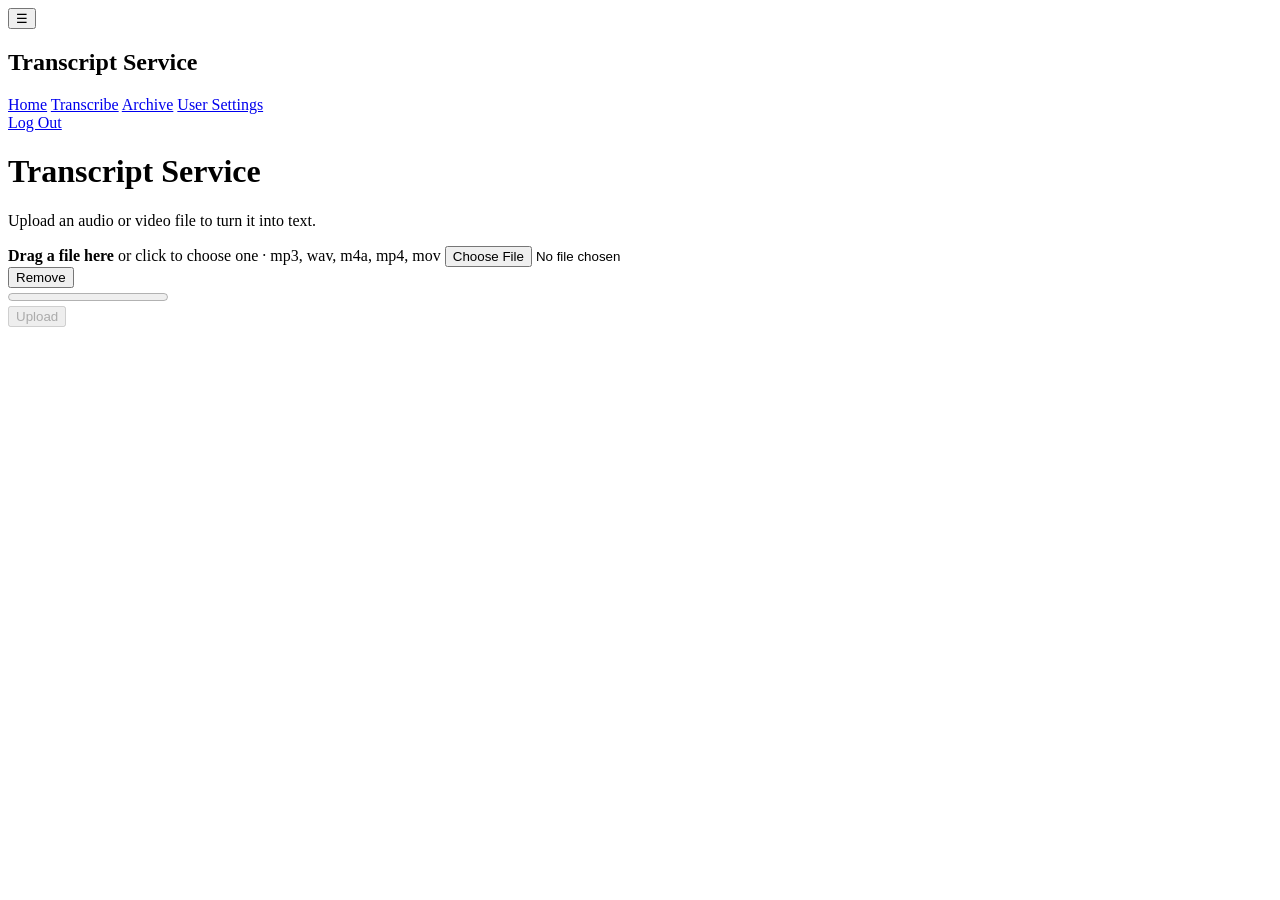
==== static/index.html @ 9869e48e "Merge branch 'main' into test" ====
<!doctype html>
<html lang="en">
<head>
  <meta charset="utf-8">
  <meta name="viewport" content="width=device-width, initial-scale=1">
  <title>Transcript Service</title>
  <link rel="stylesheet" href="/style.css">
</head>
<body>

<button
  type="button"
  id="menuButton"
  class="menu-button"
  aria-label="Open navigation menu"
  aria-expanded="false"
>
  ☰
</button>

<nav id="sidebar" class="sidebar">
  <div class="sidebar-top">
    <h2>Transcript Service</h2>
    <a href="/">Home</a>
    <a href="/transcribe">Transcribe</a>
    <a href="/archive">Archive</a>
    <a href="/settings">User Settings</a>
  </div>

    <a href="/login.html" class="logout">Log Out</a>
</nav>

<main>
  <h1>Transcript Service</h1>
  <p class="sub">Upload an audio or video file to turn it into text.</p>

  <div class="card">
    <label id="drop" for="file">
      <strong>Drag a file here</strong>
      <span>or click to choose one &middot; mp3, wav, m4a, mp4, mov</span>
    </label>
    <input type="file" id="file" accept=".mp3,.wav,.m4a,.mp4,.mov,audio/*,video/*">

    <div id="chosen">
      <div><div id="name"></div><div id="size"></div></div>
      <button type="button" class="secondary" id="clear">Remove</button>
    </div>

    <progress id="bar" max="100" value="0"></progress>

    <div class="row">
      <button type="button" id="go" disabled>Upload</button>
    </div>
    <div id="status" role="status" aria-live="polite"></div>
    <pre id="result"></pre>
  </div>
</main>
<script src="/script.js"></script>
</body>
</html>
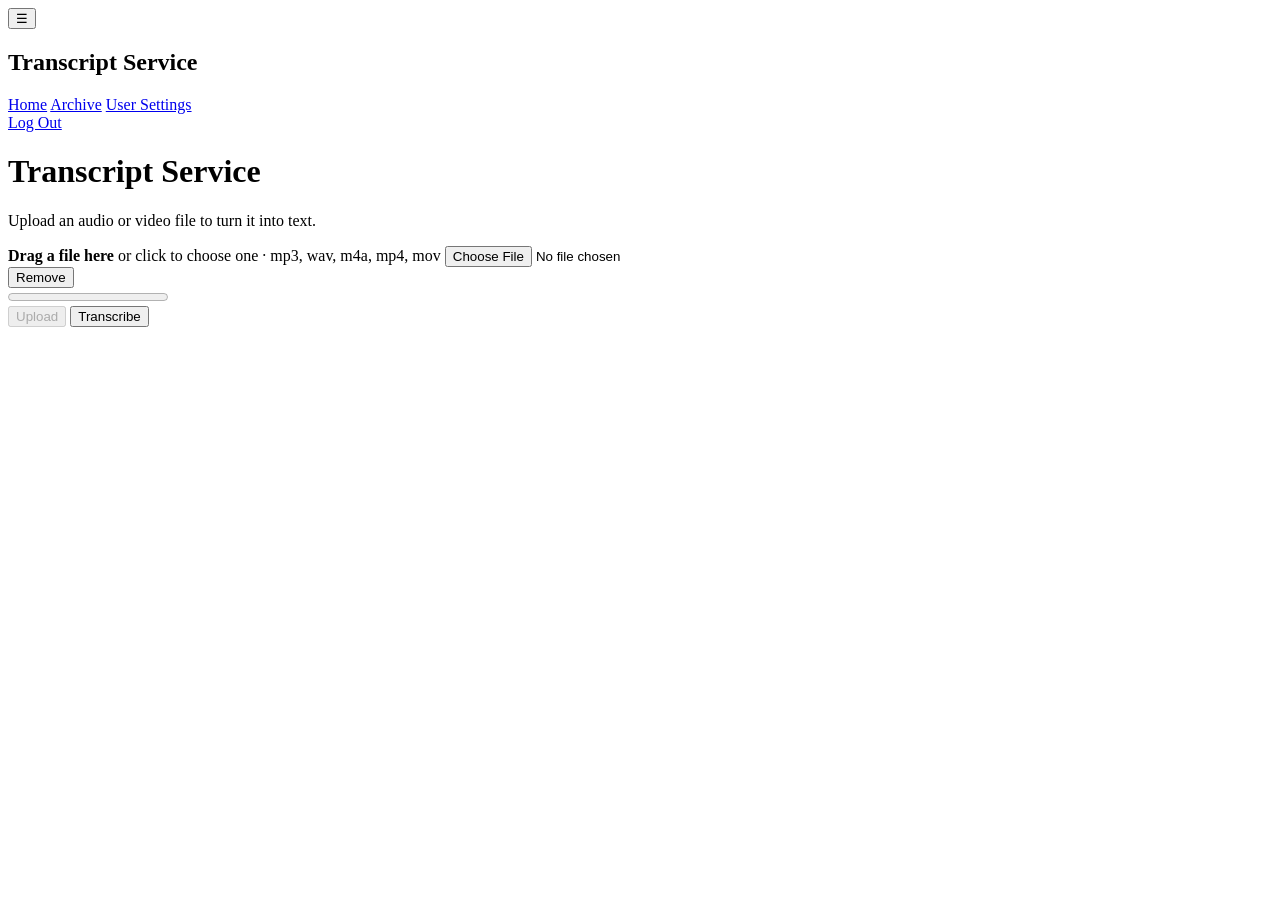
==== commit 0b6e8786: "Added transcription page and navigation to page. When a file is correctly uploaded, a transcribe but" ====
--- a/static/index.html
+++ b/static/index.html
@@ -22,7 +22,6 @@
   <div class="sidebar-top">
     <h2>Transcript Service</h2>
     <a href="/">Home</a>
-    <a href="/transcribe">Transcribe</a>
     <a href="/archive">Archive</a>
     <a href="/settings">User Settings</a>
   </div>
@@ -50,6 +49,7 @@
 
     <div class="row">
       <button type="button" id="go" disabled>Upload</button>
+      <button type="button" id="transcribe">Transcribe</button>
     </div>
     <div id="status" role="status" aria-live="polite"></div>
     <pre id="result"></pre>
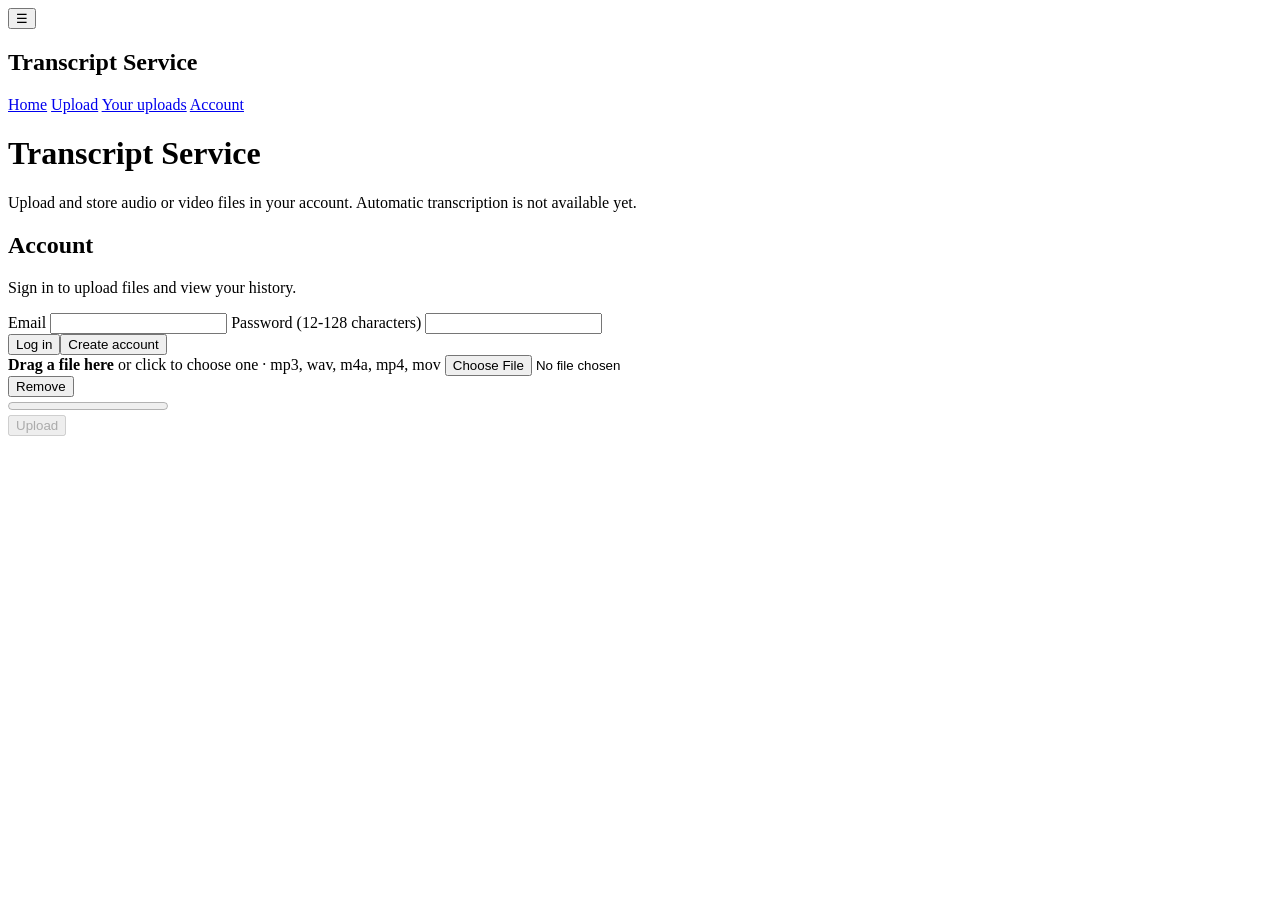
==== commit eeaba48d: "Add modular user accounts and private file storage" ====
--- a/static/index.html
+++ b/static/index.html
@@ -22,18 +22,34 @@
   <div class="sidebar-top">
     <h2>Transcript Service</h2>
     <a href="/">Home</a>
-    <a href="/archive">Archive</a>
-    <a href="/settings">User Settings</a>
+    <a href="#upload">Upload</a>
+    <a href="#history">Your uploads</a>
+    <a href="#account">Account</a>
   </div>
 
-    <a href="/login.html" class="logout">Log Out</a>
+  <button type="button" id="logout" class="logout" hidden>Log Out</button>
 </nav>
 
 <main>
   <h1>Transcript Service</h1>
-  <p class="sub">Upload an audio or video file to turn it into text.</p>
+  <p class="sub">Upload and store audio or video files in your account. Automatic transcription is not available yet.</p>
 
-  <div class="card">
+  <section class="card" id="account">
+    <h2>Account</h2>
+    <p id="accountStatus" role="status">Sign in to upload files and view your history.</p>
+    <form id="authForm">
+      <label>Email <input id="email" type="email" autocomplete="email" required maxlength="254"></label>
+      <label>Password (12-128 characters) <input id="password" type="password" autocomplete="current-password" minlength="12" maxlength="128" required></label>
+      <div class="row"><button type="submit">Log in</button><button type="submit" id="register" class="secondary">Create account</button></div>
+    </form>
+  </section>
+  <section class="card" id="history" hidden>
+    <h2>Your uploads</h2>
+    <button type="button" id="refreshHistory" class="secondary">Refresh history</button>
+    <div id="historyList"></div>
+    <button type="button" id="moreHistory" hidden>Load more</button>
+  </section>
+  <div class="card" id="upload">
     <label id="drop" for="file">
       <strong>Drag a file here</strong>
       <span>or click to choose one &middot; mp3, wav, m4a, mp4, mov</span>
@@ -47,10 +63,7 @@
 
     <progress id="bar" max="100" value="0"></progress>
 
-    <div class="row">
-      <button type="button" id="go" disabled>Upload</button>
-      <button type="button" id="transcribe">Transcribe</button>
-    </div>
+    <div class="row"><button type="button" id="go" disabled>Upload</button></div>
     <div id="status" role="status" aria-live="polite"></div>
     <pre id="result"></pre>
   </div>
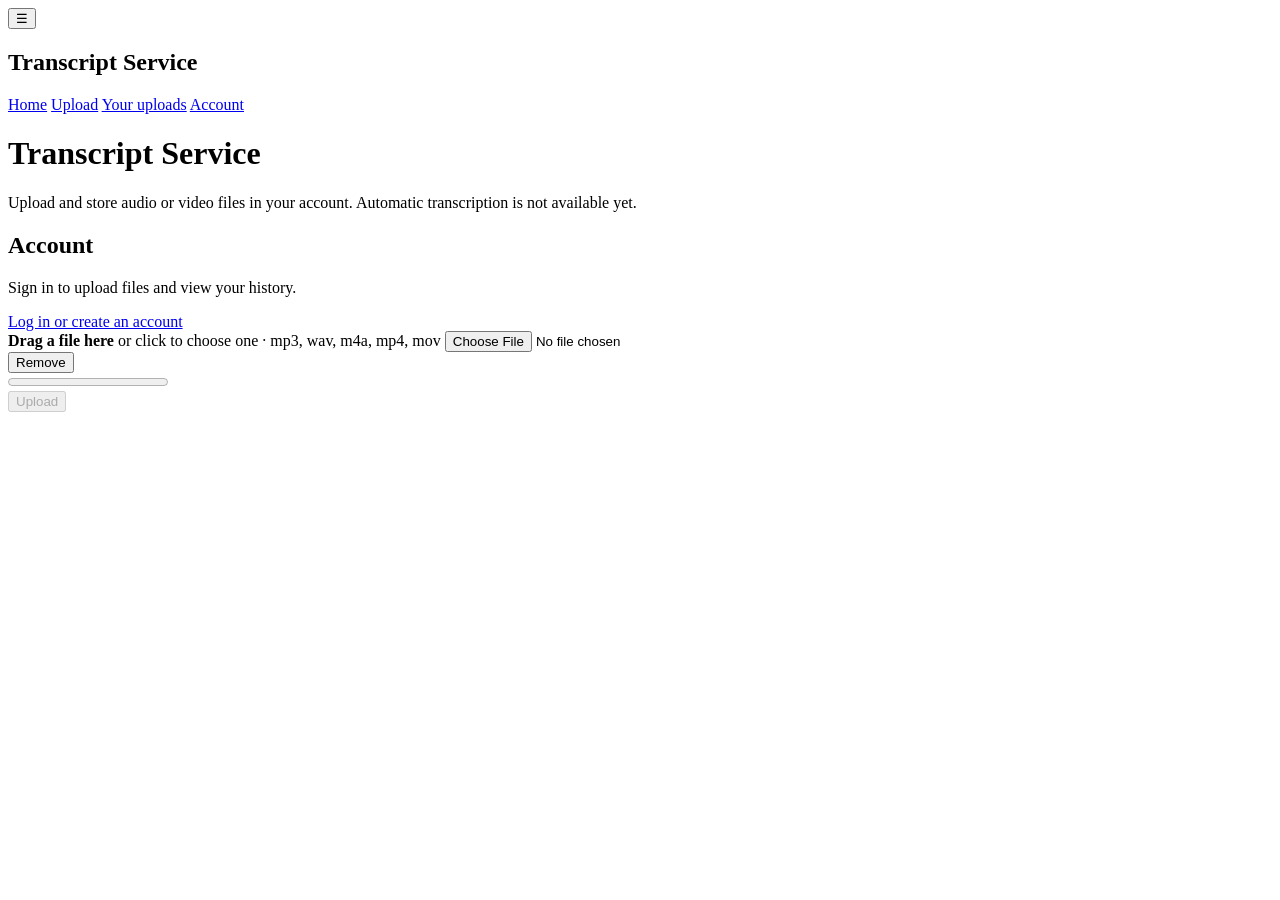
==== commit 041757a3: "Integrate team login design with account authentication" ====
--- a/static/index.html
+++ b/static/index.html
@@ -37,11 +37,7 @@
   <section class="card" id="account">
     <h2>Account</h2>
     <p id="accountStatus" role="status">Sign in to upload files and view your history.</p>
-    <form id="authForm">
-      <label>Email <input id="email" type="email" autocomplete="email" required maxlength="254"></label>
-      <label>Password (12-128 characters) <input id="password" type="password" autocomplete="current-password" minlength="12" maxlength="128" required></label>
-      <div class="row"><button type="submit">Log in</button><button type="submit" id="register" class="secondary">Create account</button></div>
-    </form>
+    <a id="loginLink" href="/login.html">Log in or create an account</a>
   </section>
   <section class="card" id="history" hidden>
     <h2>Your uploads</h2>
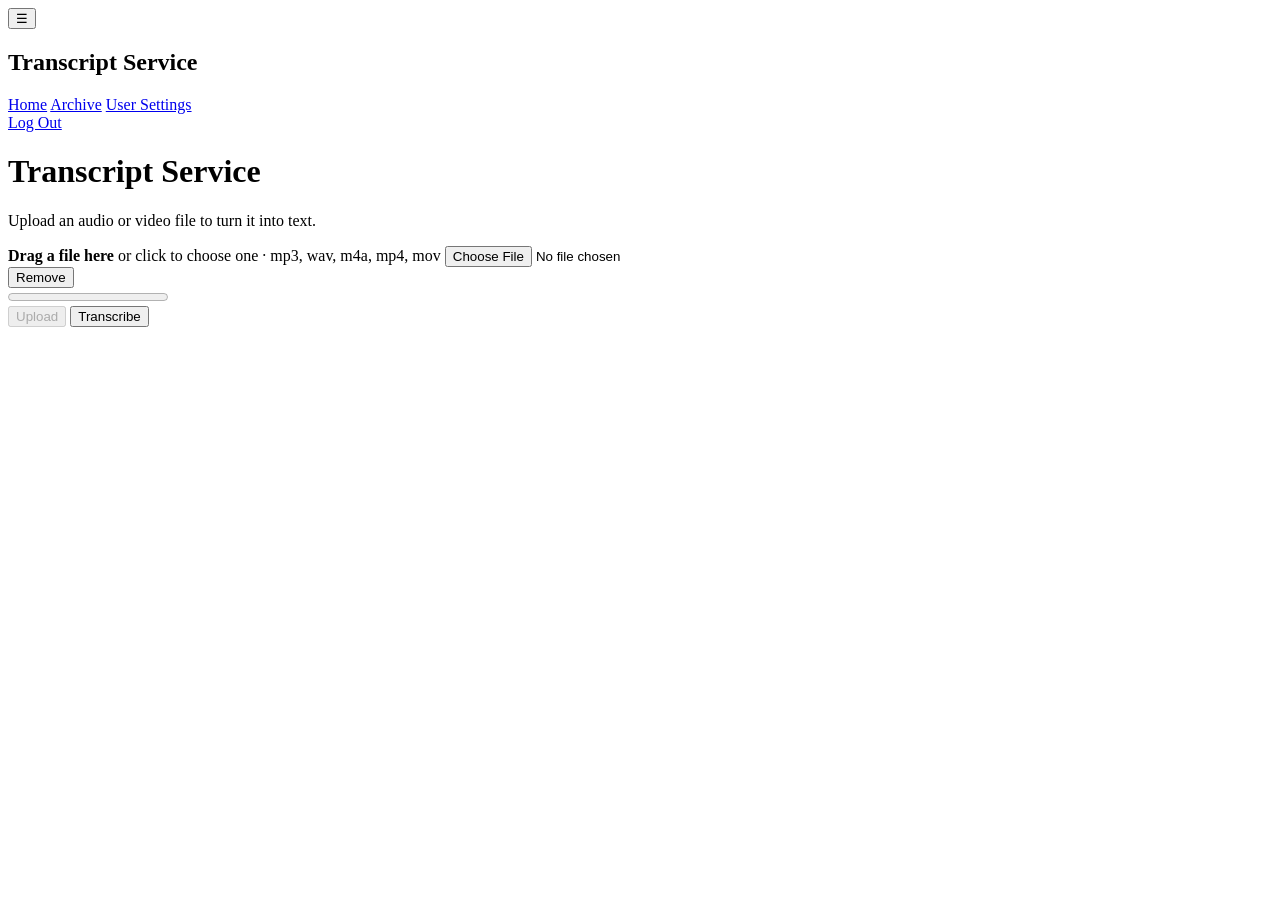
==== commit 0e9f0535: "Add synced transcript player to transcribe page Plays the uploaded recording above the transcript, h" ====
--- a/static/index.html
+++ b/static/index.html
@@ -22,30 +22,18 @@
   <div class="sidebar-top">
     <h2>Transcript Service</h2>
     <a href="/">Home</a>
-    <a href="#upload">Upload</a>
-    <a href="#history">Your uploads</a>
-    <a href="#account">Account</a>
+    <a href="/archive">Archive</a>
+    <a href="/settings">User Settings</a>
   </div>
 
-  <button type="button" id="logout" class="logout" hidden>Log Out</button>
+    <a href="/login.html" class="logout">Log Out</a>
 </nav>
 
 <main>
   <h1>Transcript Service</h1>
-  <p class="sub">Upload and store audio or video files in your account. Automatic transcription is not available yet.</p>
+  <p class="sub">Upload an audio or video file to turn it into text.</p>
 
-  <section class="card" id="account">
-    <h2>Account</h2>
-    <p id="accountStatus" role="status">Sign in to upload files and view your history.</p>
-    <a id="loginLink" href="/login.html">Log in or create an account</a>
-  </section>
-  <section class="card" id="history" hidden>
-    <h2>Your uploads</h2>
-    <button type="button" id="refreshHistory" class="secondary">Refresh history</button>
-    <div id="historyList"></div>
-    <button type="button" id="moreHistory" hidden>Load more</button>
-  </section>
-  <div class="card" id="upload">
+  <div class="card">
     <label id="drop" for="file">
       <strong>Drag a file here</strong>
       <span>or click to choose one &middot; mp3, wav, m4a, mp4, mov</span>
@@ -59,11 +47,15 @@
 
     <progress id="bar" max="100" value="0"></progress>
 
-    <div class="row"><button type="button" id="go" disabled>Upload</button></div>
+    <div class="row">
+      <button type="button" id="go" disabled>Upload</button>
+      <button type="button" id="transcribe">Transcribe</button>
+    </div>
     <div id="status" role="status" aria-live="polite"></div>
     <pre id="result"></pre>
   </div>
 </main>
+<script src="/menu.js"></script>
 <script src="/script.js"></script>
 </body>
 </html>
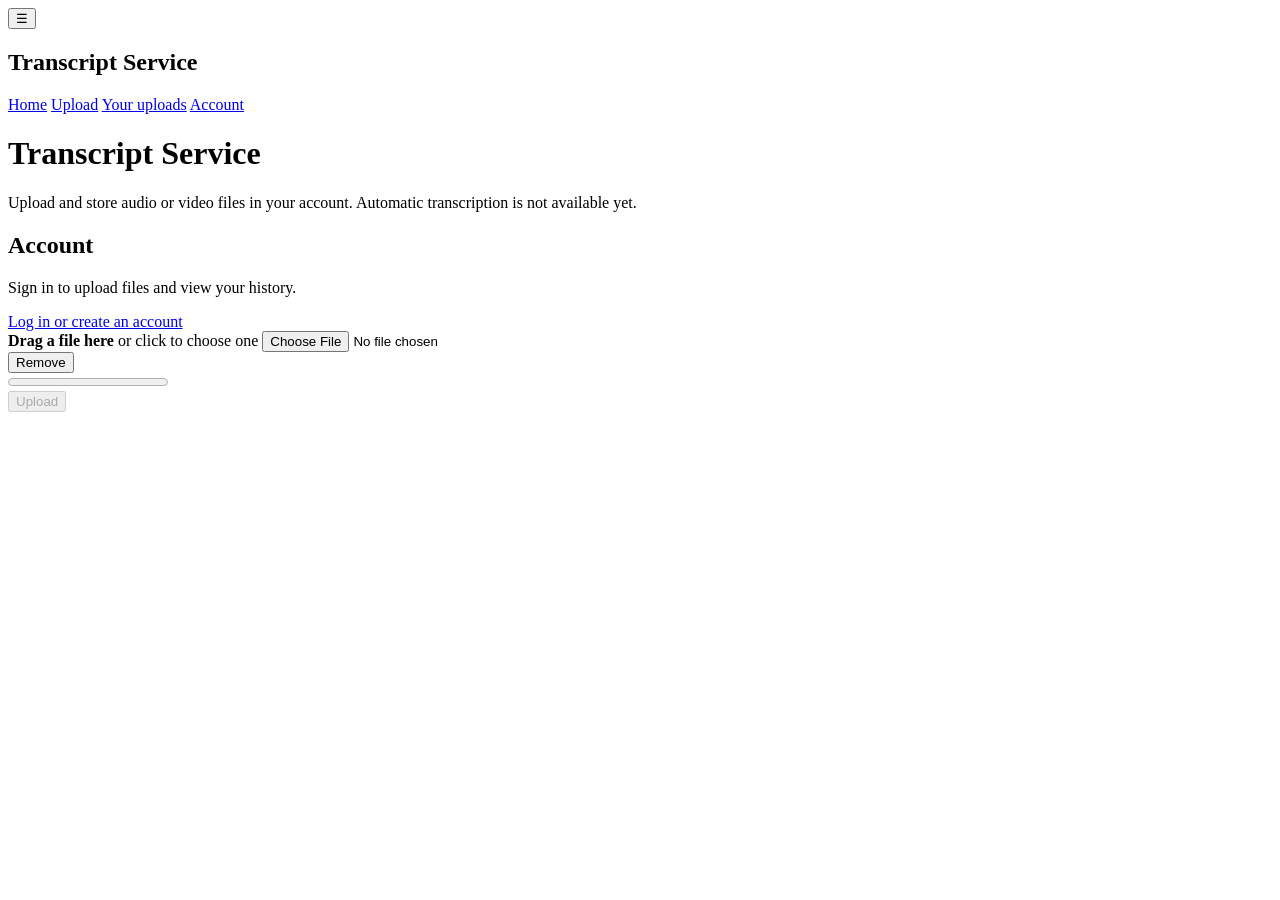
==== commit b3ef5939: "file validation -a lot of this was done already, mostly focused on making limits consistent and maki" ====
--- a/static/index.html
+++ b/static/index.html
@@ -22,23 +22,35 @@
   <div class="sidebar-top">
     <h2>Transcript Service</h2>
     <a href="/">Home</a>
-    <a href="/archive">Archive</a>
-    <a href="/settings">User Settings</a>
+    <a href="#upload">Upload</a>
+    <a href="#history">Your uploads</a>
+    <a href="#account">Account</a>
   </div>
 
-    <a href="/login.html" class="logout">Log Out</a>
+  <button type="button" id="logout" class="logout" hidden>Log Out</button>
 </nav>
 
 <main>
   <h1>Transcript Service</h1>
-  <p class="sub">Upload an audio or video file to turn it into text.</p>
+  <p class="sub">Upload and store audio or video files in your account. Automatic transcription is not available yet.</p>
 
-  <div class="card">
+  <section class="card" id="account">
+    <h2>Account</h2>
+    <p id="accountStatus" role="status">Sign in to upload files and view your history.</p>
+    <a id="loginLink" href="/login.html">Log in or create an account</a>
+  </section>
+  <section class="card" id="history" hidden>
+    <h2>Your uploads</h2>
+    <button type="button" id="refreshHistory" class="secondary">Refresh history</button>
+    <div id="historyList"></div>
+    <button type="button" id="moreHistory" hidden>Load more</button>
+  </section>
+  <div class="card" id="upload">
     <label id="drop" for="file">
       <strong>Drag a file here</strong>
-      <span>or click to choose one &middot; mp3, wav, m4a, mp4, mov</span>
+      <span id="dropHint">or click to choose one</span>
     </label>
-    <input type="file" id="file" accept=".mp3,.wav,.m4a,.mp4,.mov,audio/*,video/*">
+    <input type="file" id="file">
 
     <div id="chosen">
       <div><div id="name"></div><div id="size"></div></div>
@@ -47,15 +59,11 @@
 
     <progress id="bar" max="100" value="0"></progress>
 
-    <div class="row">
-      <button type="button" id="go" disabled>Upload</button>
-      <button type="button" id="transcribe">Transcribe</button>
-    </div>
+    <div class="row"><button type="button" id="go" disabled>Upload</button></div>
     <div id="status" role="status" aria-live="polite"></div>
     <pre id="result"></pre>
   </div>
 </main>
-<script src="/menu.js"></script>
 <script src="/script.js"></script>
 </body>
 </html>
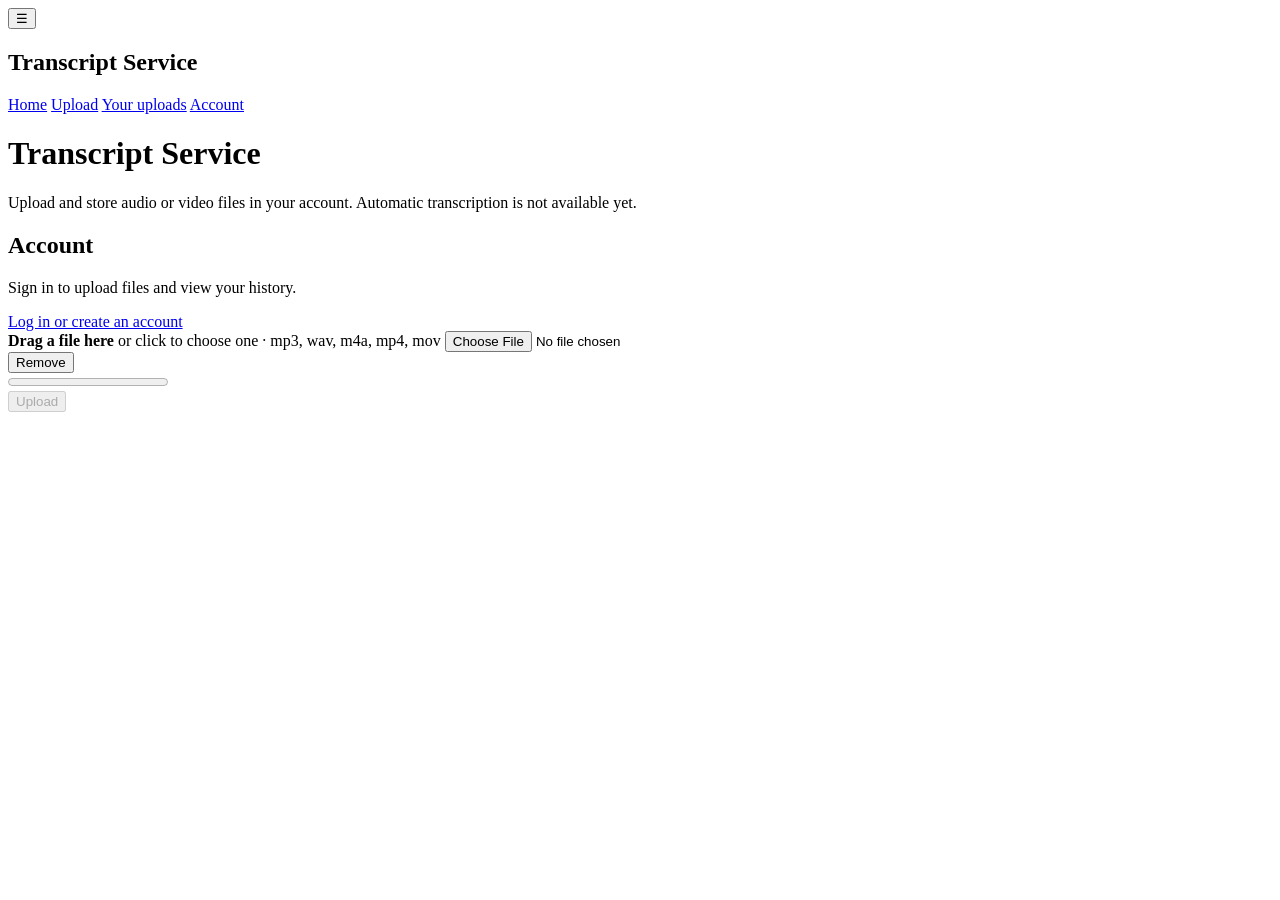
==== commit 0ac4a6f0: "transcriptiondeletion -history now has it's own page as required by the user story (had claude do th" ====
--- a/static/index.html
+++ b/static/index.html
@@ -23,7 +23,7 @@
     <h2>Transcript Service</h2>
     <a href="/">Home</a>
     <a href="#upload">Upload</a>
-    <a href="#history">Your uploads</a>
+    <a href="/history.html">Your uploads</a>
     <a href="#account">Account</a>
   </div>
 
@@ -39,18 +39,12 @@
     <p id="accountStatus" role="status">Sign in to upload files and view your history.</p>
     <a id="loginLink" href="/login.html">Log in or create an account</a>
   </section>
-  <section class="card" id="history" hidden>
-    <h2>Your uploads</h2>
-    <button type="button" id="refreshHistory" class="secondary">Refresh history</button>
-    <div id="historyList"></div>
-    <button type="button" id="moreHistory" hidden>Load more</button>
-  </section>
   <div class="card" id="upload">
     <label id="drop" for="file">
       <strong>Drag a file here</strong>
-      <span id="dropHint">or click to choose one</span>
+      <span>or click to choose one &middot; mp3, wav, m4a, mp4, mov</span>
     </label>
-    <input type="file" id="file">
+    <input type="file" id="file" accept=".mp3,.wav,.m4a,.mp4,.mov,audio/*,video/*">
 
     <div id="chosen">
       <div><div id="name"></div><div id="size"></div></div>
